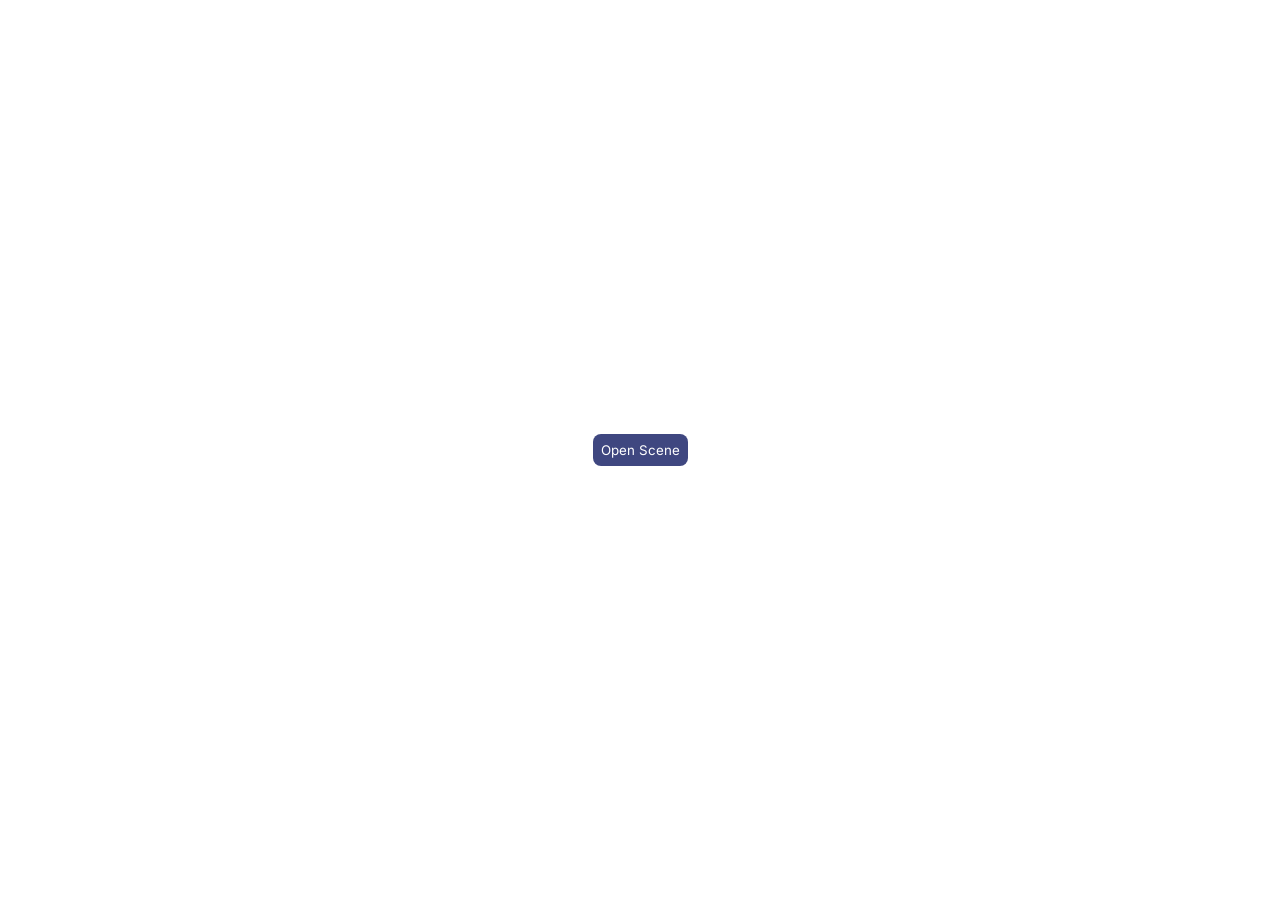
==== arjs-plane-demo/index.html @ 4dc9acdc "Update index.html" ====
<!doctype html>
<html lang="en">
  <head>
    <meta charset="UTF-8" />
    <link rel="icon" type="image/svg+xml" href="vite.svg" />
    <meta name="viewport" content="width=device-width, initial-scale=1.0" />
    <title>AR.js Plane Demo</title>
    <script type="module" crossorigin src="assets/index-1yeE4i5d.js"></script>
    <link rel="stylesheet" crossorigin href="assets/index-J8cS7Q-q.css">
  </head>
  <body>
    <div id="root"></div>
  </body>
</html>
---- arjs-plane-demo/assets/index-J8cS7Q-q.css ----
@import"https://fonts.googleapis.com/css2?family=Inter:ital,opsz,wght@0,14..32,100..900;1,14..32,100..900&family=Roboto:ital,wght@0,100..900;1,100..900&display=swap";*{margin:0;padding:0;font-family:Inter}.btn{background-color:#3f4780;color:#fff;padding:.5rem;border-radius:.5rem;outline:none;border:0;transition:background-color .1s ease-in-out}.btn:hover{background-color:#001eff}._container_1fr4z_1{display:flex;gap:.5rem;position:absolute;top:0;left:0;width:100%;padding:.5rem}
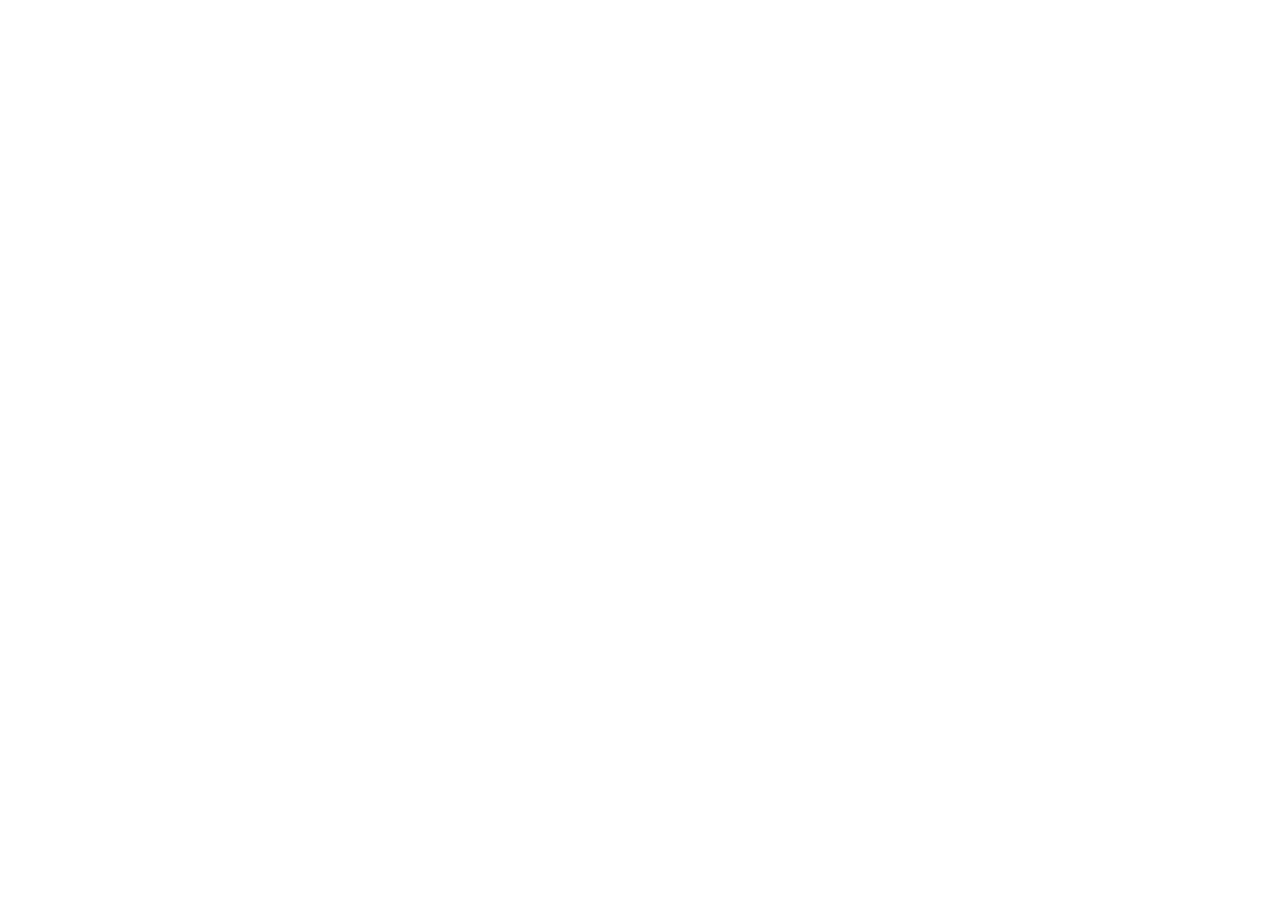
==== commit 6db13105: "Update index.html" ====
--- a/arjs-plane-demo/index.html
+++ b/arjs-plane-demo/index.html
@@ -2,11 +2,11 @@
 <html lang="en">
   <head>
     <meta charset="UTF-8" />
-    <link rel="icon" type="image/svg+xml" href="vite.svg" />
+    <link rel="icon" type="image/svg+xml" href="arjs-plane-demo/vite.svg" />
     <meta name="viewport" content="width=device-width, initial-scale=1.0" />
     <title>AR.js Plane Demo</title>
-    <script type="module" crossorigin src="assets/index-1yeE4i5d.js"></script>
-    <link rel="stylesheet" crossorigin href="assets/index-J8cS7Q-q.css">
+    <script type="module" crossorigin src="arjs-plane-demo/assets/index-1yeE4i5d.js"></script>
+    <link rel="stylesheet" crossorigin href="arjs-plane-demo/assets/index-J8cS7Q-q.css">
   </head>
   <body>
     <div id="root"></div>
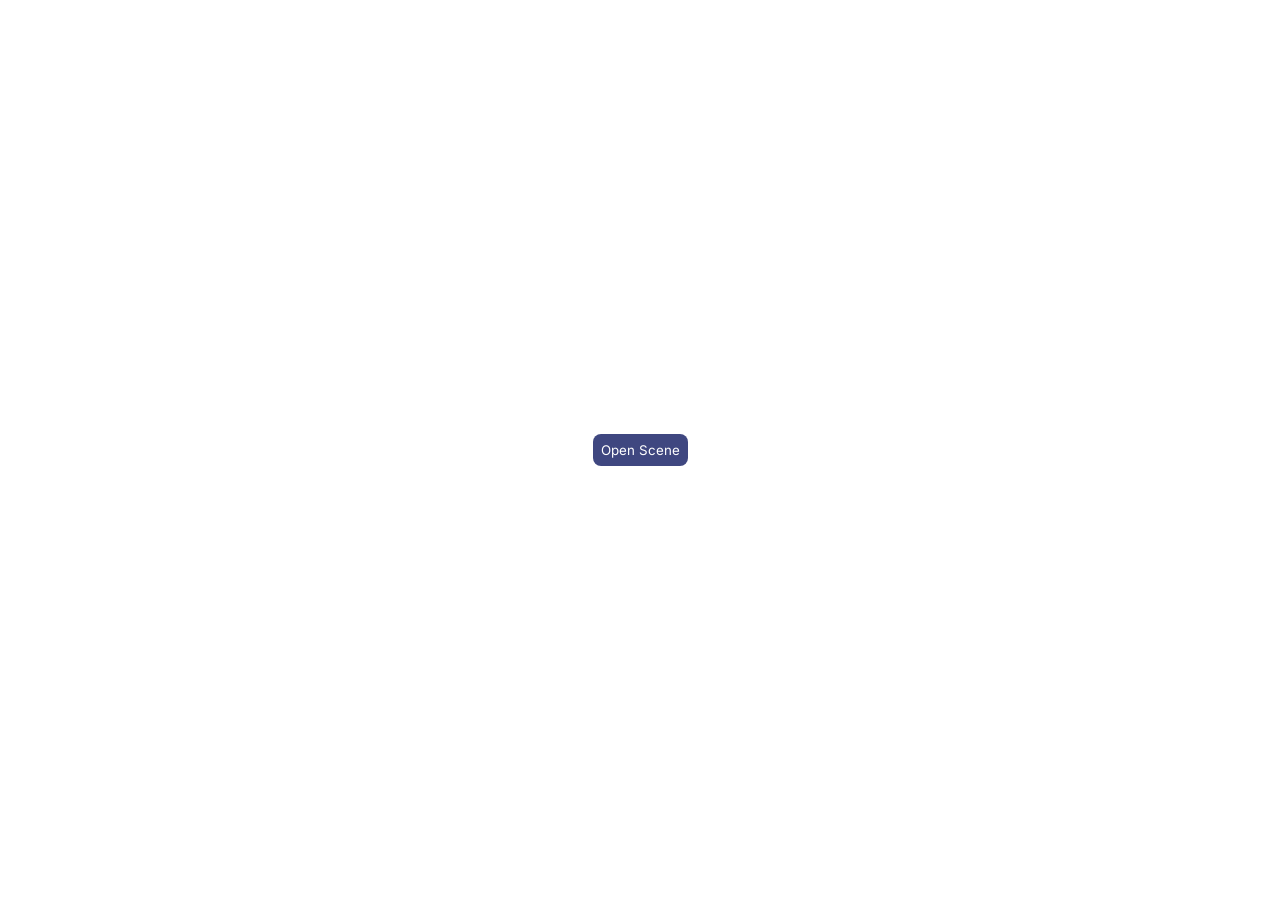
==== commit c22b4bbd: "upd" ====
--- a/arjs-plane-demo/index.html
+++ b/arjs-plane-demo/index.html
@@ -2,11 +2,11 @@
 <html lang="en">
   <head>
     <meta charset="UTF-8" />
-    <link rel="icon" type="image/svg+xml" href="arjs-plane-demo/vite.svg" />
+    <link rel="icon" type="image/svg+xml" href="/arjs-plane-demo/vite.svg" />
     <meta name="viewport" content="width=device-width, initial-scale=1.0" />
     <title>AR.js Plane Demo</title>
-    <script type="module" crossorigin src="arjs-plane-demo/assets/index-1yeE4i5d.js"></script>
-    <link rel="stylesheet" crossorigin href="arjs-plane-demo/assets/index-J8cS7Q-q.css">
+    <script type="module" crossorigin src="/arjs-plane-demo/assets/index-1yeE4i5d.js"></script>
+    <link rel="stylesheet" crossorigin href="/arjs-plane-demo/assets/index-J8cS7Q-q.css">
   </head>
   <body>
     <div id="root"></div>
--- a/arjs-plane-demo/assets/index-J8cS7Q-q.css
+++ b/arjs-plane-demo/assets/index-J8cS7Q-q.css
@@ -0,0 +1 @@
+@import"https://fonts.googleapis.com/css2?family=Inter:ital,opsz,wght@0,14..32,100..900;1,14..32,100..900&family=Roboto:ital,wght@0,100..900;1,100..900&display=swap";*{margin:0;padding:0;font-family:Inter}.btn{background-color:#3f4780;color:#fff;padding:.5rem;border-radius:.5rem;outline:none;border:0;transition:background-color .1s ease-in-out}.btn:hover{background-color:#001eff}._container_1fr4z_1{display:flex;gap:.5rem;position:absolute;top:0;left:0;width:100%;padding:.5rem}
